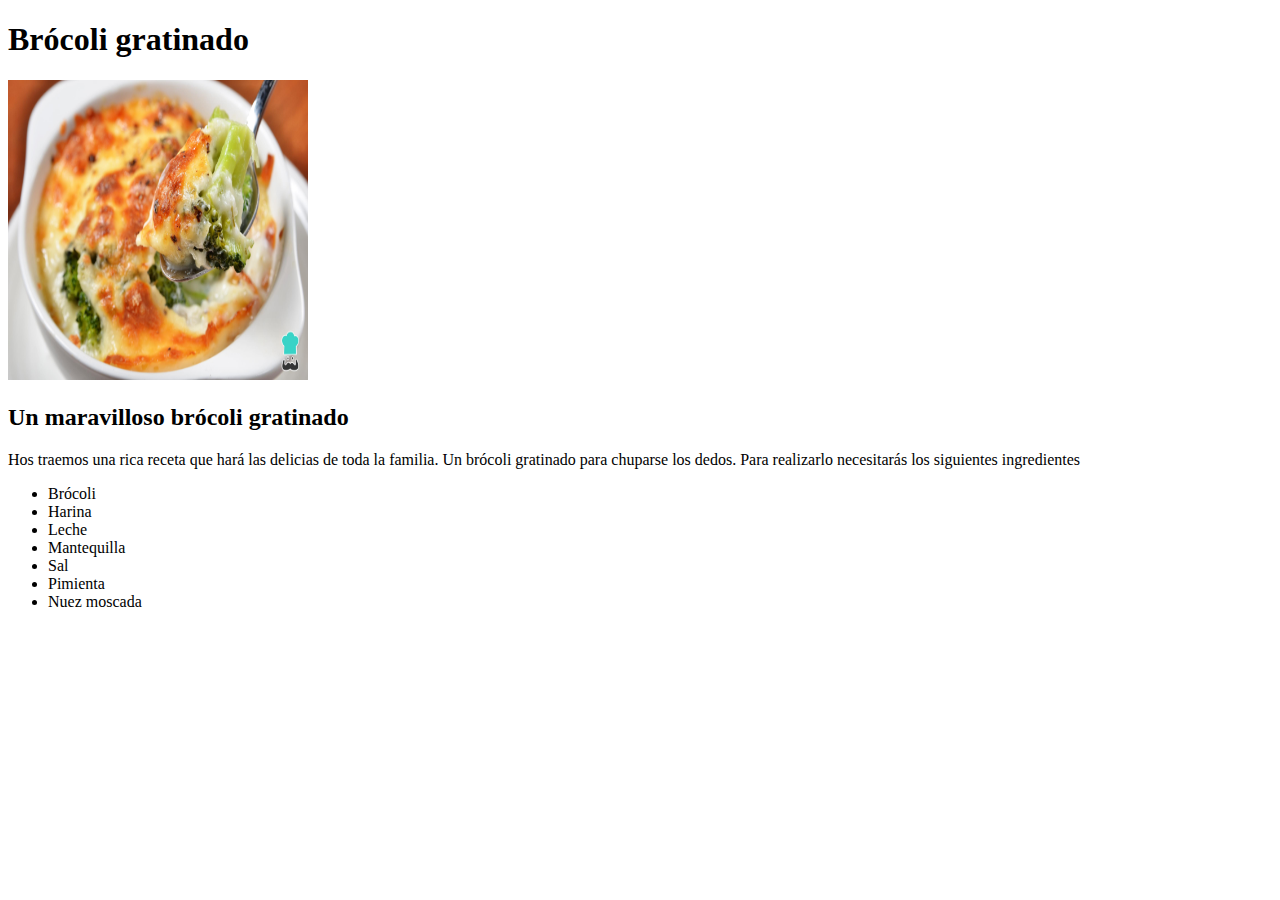
==== recipes/brocoligratinado.html @ 180fdebf "subida recetas imagenes y todo probado en local" ====
<!DOCTYPE html>
<html lang="en">
<head>
    <meta charset="UTF-8">
    <title>Brócoli gratinado</title>
</head>
<body>
    <h1>Brócoli gratinado</h1>
    <img src="../recipes/img/brocoli_gratinado.jpg" alt="Brócoli gratinado" height="300" width="300">
    <h2>Un maravilloso brócoli gratinado</h2>
    <p>Hos traemos una rica receta que hará las delicias de toda la familia. Un brócoli gratinado para chuparse los dedos. Para realizarlo necesitarás
        los siguientes ingredientes
    </p>
    <ul>
        <li>Brócoli</li>
        <li>Harina</li>
        <li>Leche</li>
        <li>Mantequilla</li>
        <li>Sal</li>
        <li>Pimienta</li>
        <li>Nuez moscada</li>
    </ul>
</body>
</html>
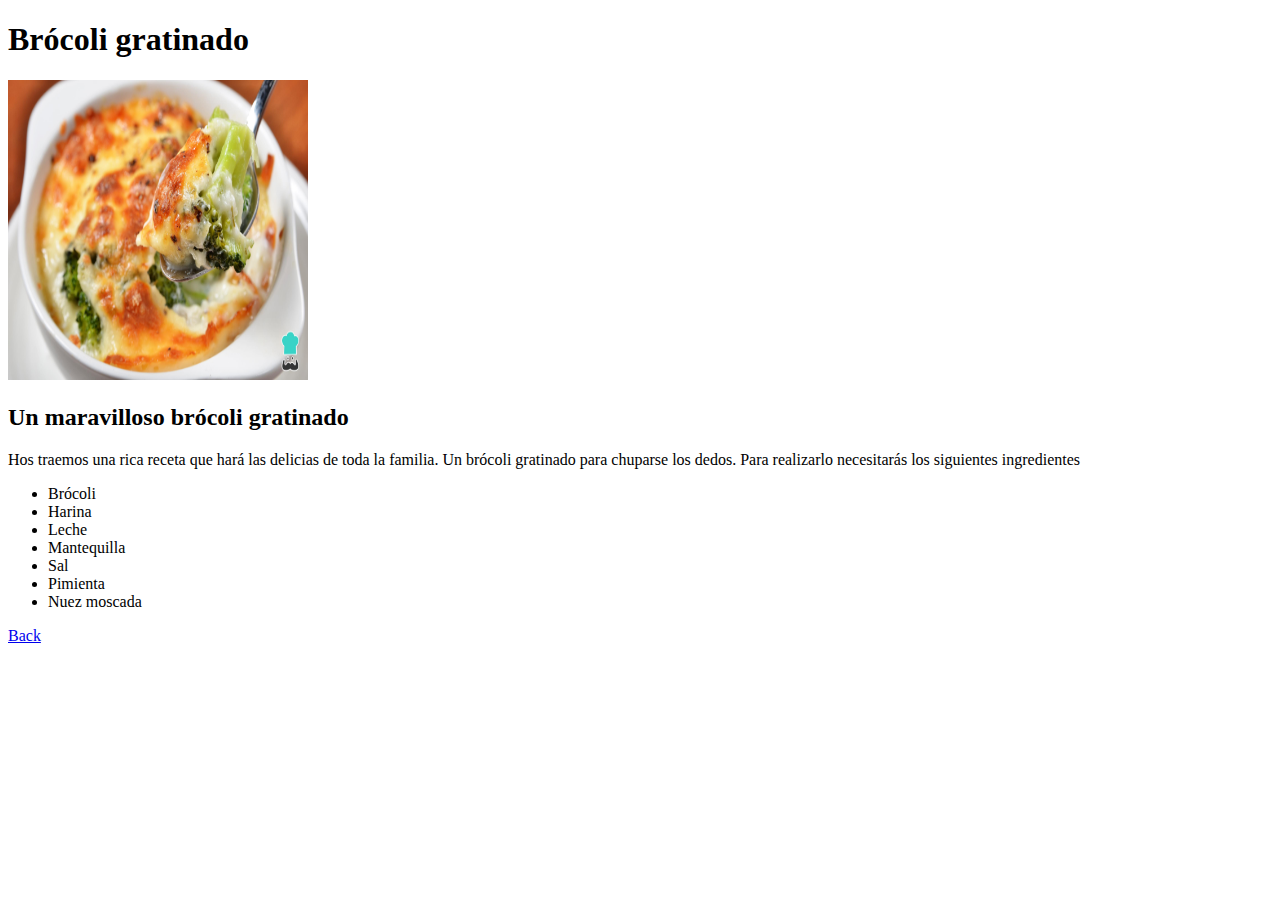
==== commit 30d1317a: "añadiendo enlace volver en cada receta" ====
--- a/recipes/brocoligratinado.html
+++ b/recipes/brocoligratinado.html
@@ -20,5 +20,6 @@
         <li>Pimienta</li>
         <li>Nuez moscada</li>
     </ul>
+  <a href="../index.html">Back</a>  
 </body>
 </html>